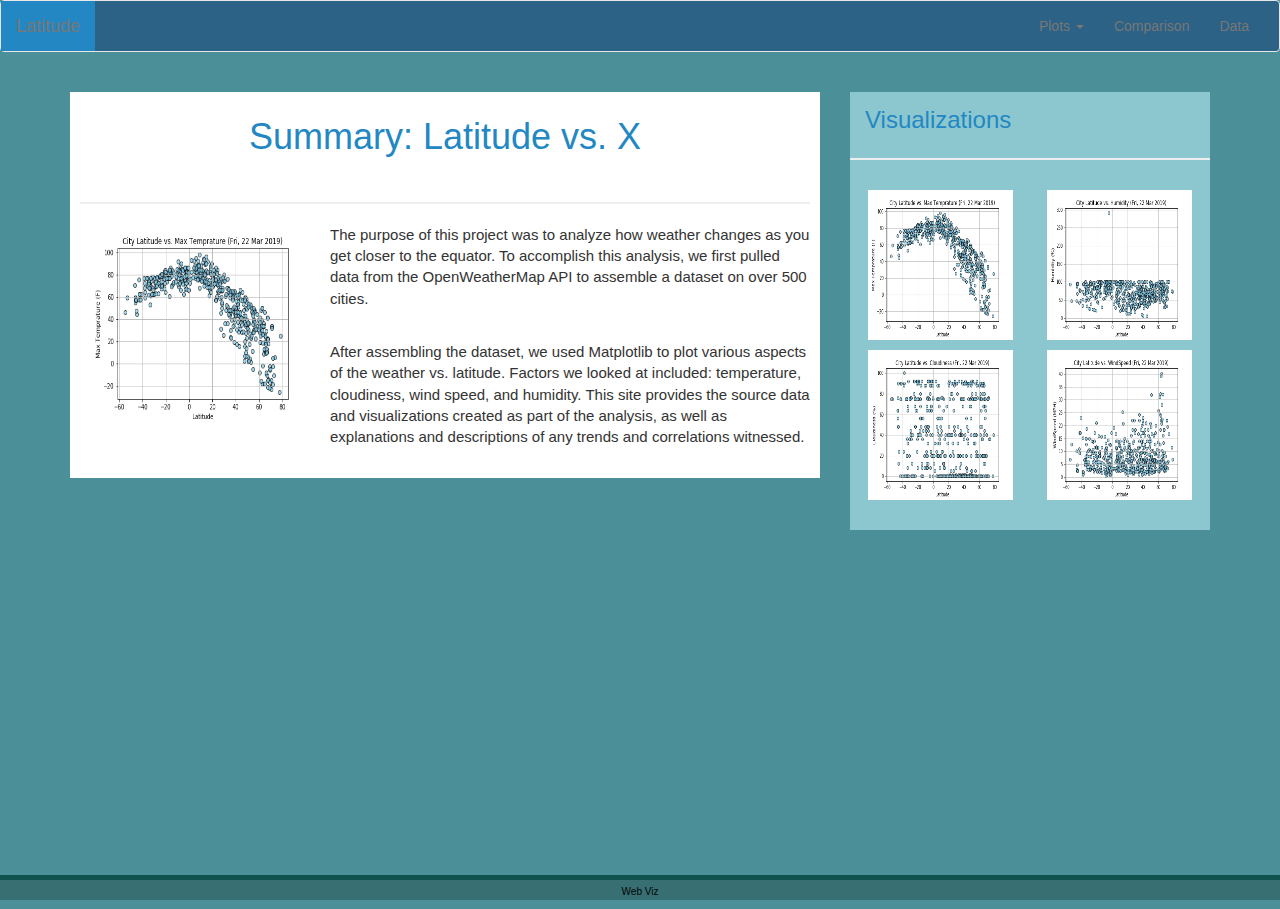
==== index.html @ 7ca8e633 "first commit" ====
<!DOCTYPE html>


<html lang="en">
    <head>
        <meta charset="UTF-8">
        <meta name="viewport" content="width=device-width, initial-scale=1.0">
        <title>Bootstrap</title>
        <link rel="stylesheet" href="https://maxcdn.bootstrapcdn.com/bootstrap/3.3.7/css/bootstrap.min.css">
        <link rel="stylesheet" href="styles.css">
    </head>    
    <body>
         <nav class="navbar navbar-default">
            <div class="container-fluid">
                <div class="navbar-header">
                    <button type="button" class="navbar-toggle collapsed" data-toggle="collapse" data-target="#bs-example-navbar-collapse-1" aria-expanded="false">
                        <span class="sr-only">Toggle navigation</span>
                        <span class="icon-bar"></span>
                        <span class="icon-bar"></span>
                        <span class="icon-bar"></span>
                    </button>
                    <a class="navbar-brand" href="index.html">Latitude</a>
                </div>
                <div class="collapse navbar-collapse" id="bs-example-navbar-collapse-1">
                    <ul class="nav navbar-nav navbar-right">
                        <li class="dropdown">
                        <a href="#" class="dropdown-toggle" data-toggle="dropdown" role="button" aria-haspopup="true" aria-expanded="false">Plots <span class="caret"></span></a>
                        <ul class="dropdown-menu">
                            <li><a href="max_temp.html">Max Temperature</a></li>
                            <li><a href="humidity.html">Humidity</a></li>
                            <li><a href="cloudiness.html">Cloudiness</a></li>
                            <li><a href="wind_speed.html">Wind Speed</a></li>
                        </ul>
                        <li><a href="data_comparison.html">Comparison</a></li>
                        <li><a href="weather_data.html">Data</a></li>
                    </ul>
                </div>
            </div>
        </nav>
                
        <div class="container">
            <div class="row">
                <div class="col-md-8">
                    <section class="summary">
                        <h1 id="sum-h1">Summary: Latitude vs. X</h1>
                        <hr class="hr-page"/>
                        <img id="sum-pic" src="City Latitude vs. Max Temprature.png" alt="City Latitude vs. Max Temprature"/>
                        <p>The purpose of this project was to analyze how weather changes as you get closer to the equator. To accomplish this analysis, we first pulled data from the OpenWeatherMap API to assemble a dataset on over 500 cities.</p>
                        <br/>
                        <p>After assembling the dataset, we used Matplotlib to plot various aspects of the weather vs. latitude. Factors we looked at included: temperature, cloudiness, wind speed, and humidity. This site provides the source data and visualizations created as part of the analysis, as well as explanations and descriptions of any trends and correlations witnessed.</p>
                    </section>
                </div>
                <div class="col-md-4">
                    <section class="add-summary">
                        <h2 id="vis-h2">Visualizations</h2>
                        <hr class="hr-page"/>
                        <div class="div_vis_img">
                             <a href="max_temp.html"><img class="vis_img" src="City Latitude vs. Max Temprature.png" alt="City Latitude vs. Max Temprature"/></a>
                             <a href="humidity.html"><img class="vis_img" src="City Latitude vs. Humidity.png" alt="City Latitude vs. Humidity"/></a>
                             <a href="cloudiness.html"><img class="vis_img" src="City Latitude vs. Cloudiness.png" alt="City Latitude vs. Cloudiness"></a>
                             <a href="wind_speed.html"><img class="vis_img" src="City Latitude vs. WindSpeed.png" alt="City Latitude vs. WindSpeed"></a>
                        </div>   
                    </section>
                </div>
            </div>
        </div>       
        <div class="footer navbar-fixed-bottom">
                <div class="footer-top"></div>
                <div class="container"> 
                <p class="footer-text">Web Viz</p>
                </div>
        </div>
       <script src="https://ajax.googleapis.com/ajax/libs/jquery/3.3.1/jquery.min.js"></script>
       <script src="https://maxcdn.bootstrapcdn.com/bootstrap/3.3.7/js/bootstrap.min.js"></script>
    </body>
</html>
---- styles.css ----
html {
    position: relative;
    min-height: 100%;
}

body {
    background-color: rgb(75, 144, 153);
}
.footer{
    bottom: 0;
    height: 25px;
    width: 100%;
    background-color: rgb(56, 111, 114);
    position: absolute;
    margin-top: 10px;
    }

.footer-text {
    font-size: 10px;
    margin-top: 5px;
    color: rgb(0, 5, 8);
    text-align: center;

}
.footer-top {
    height: 5px;
    padding-top: 2px;
    background-color: rgb(16, 82, 78);
    width: 100%;
}

.data-city {
    background-color: rgb(175, 222, 236);
    padding-left: 40px;
    padding-top: 30px;
    padding-right: 40px;
    margin-top: 30px;
    margin-left: 20px;
    margin-right: 20px;
}
.data-h1 {
    color: rgb(0, 4, 5);
    font-size: 25px;
    margin-top: 5px;
    margin-bottom: 25px;
    text-align: center;

}
.data-p {
    font-size: 16px;
    margin-top: 10px;
    margin-bottom: 50px;
}
.navbar-default {
    background-color: rgb(43, 98, 134);
} 
.navbar-brand {
    color: rgb(173, 203, 212);
    background-color: rgb(34, 135, 194);    
}   

@media only screen and (max-width: 768px) {
    .navbar-header {
        background-color: rgb(34, 135, 194);
    }
}

.add-summary {
    background-color: rgb(140, 199, 207);
    width: 100%;
    margin-top: 10px;
    margin-bottom: 50px;
}
#sum-pic {
    float: left;
    width: 220px;
    height: 200px;
    
    margin-bottom: 10px;
    margin-right: 20px;
    margin-left: 10px;
}
.summary {
    font-size: 15px;
    padding-left: 10px;
    padding-right: 10px;
    padding-bottom: 20px;
    background-color: white;
}
#sum-h1 {
    color: rgb(34, 135, 194);
    font-size: 36px;
    padding-top: 25px;
    text-align: center;
    padding-bottom: 25px;
}

@media only screen and (max-width: 768px) {
    #sum-h1 {
        font-size: 20px;
        padding-top: 10px;
        padding-bottom: 10px;
    }
}
.div_vis_img {
    width: 100%;
    text-align: center;
    padding-bottom: 20px;
    margin-top: 30px;
    margin-bottom: 30px;
}

.vis_img {
    width: 150px;
    height: 150px;
    padding-right: 5px;
    margin-bottom: 10px;
    margin-right: 10px;
    margin-left: 15px;
}
.vis_img:active {
    border: 2px solid rgb(34, 135, 194);
}

#vis-h2 {
    color: rgb(34, 135, 194);
    font-size: 24px;
    padding-top: 15px;
    padding-bottom: 5px;  
    margin-left: 15px;
}

.chart_page {
    font-size: 18px;
    padding-left: 20px;
    padding-right: 20px;
    padding-bottom: 20px;
    background-color: rgb(84, 166, 187);
    margin-bottom: 60px;
}
.page-h1 {
    color: rgb(34, 135, 194);
    font-size: 30px;
    margin-top: 20px;
    margin-bottom: 10px;
    margin-left: 10px;
    padding-top: 10px;
}

@media only screen and (max-width: 768px) {
    .page-h1 {
        font-size: 20px;
        margin-top: 10px;
        margin-bottom: 5px;
    }
}

.hr-page {
    color: rgb(27, 142, 177);
    border-width: 2px;
}
.comp {
    margin-bottom: 60px;
    width: 80%;
}
.comp-h4 {
    color: rgb(34, 135, 194);
    text-align: center;
    margin-top: 10px;
    margin-bottom: 15px;
}
.comp-h2 {
    color: rgb(34, 135, 194);
    text-align: center;
}
#comp-p {
    font-size: 16px;
    text-align: center;
}
.comp_img {
    margin-top: 10px;
    margin-bottom: 10px;
}
.comp_page {
    font-size: 15px;
    padding-left: 20px;
    padding-right: 20px;
    padding-bottom: 20px;
    background-color: rgb(146, 201, 214);
    margin-bottom: 15px;
}

.tab {
    margin-bottom: 60px;
}
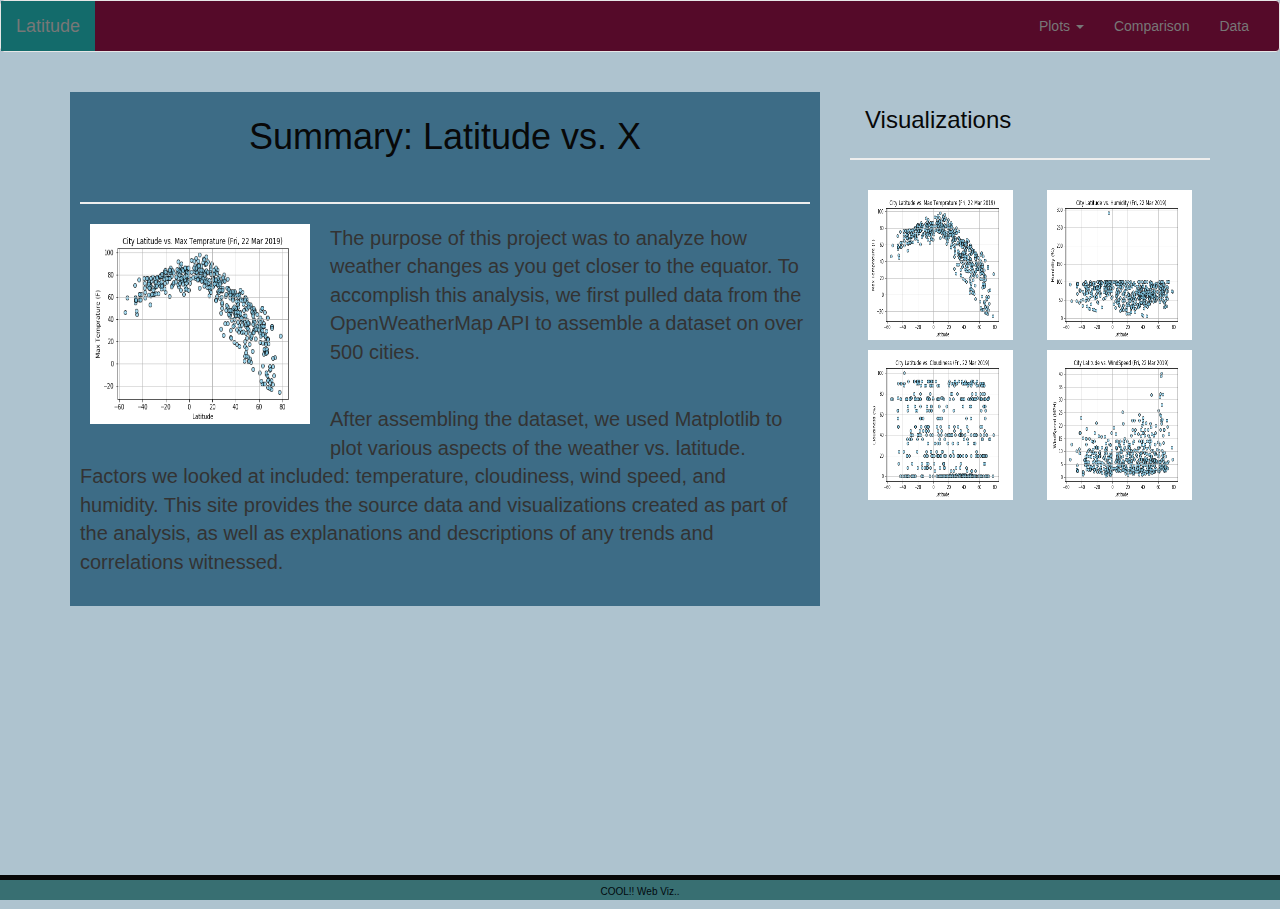
==== commit 3d9aec4a: "CSS Update" ====
--- a/index.html
+++ b/index.html
@@ -5,7 +5,7 @@
     <head>
         <meta charset="UTF-8">
         <meta name="viewport" content="width=device-width, initial-scale=1.0">
-        <title>Bootstrap</title>
+        <title>Weather Patterns closers to Equator</title>
         <link rel="stylesheet" href="https://maxcdn.bootstrapcdn.com/bootstrap/3.3.7/css/bootstrap.min.css">
         <link rel="stylesheet" href="styles.css">
     </head>    
@@ -67,7 +67,7 @@
         <div class="footer navbar-fixed-bottom">
                 <div class="footer-top"></div>
                 <div class="container"> 
-                <p class="footer-text">Web Viz</p>
+                <p class="footer-text">COOL!! Web Viz..</p>
                 </div>
         </div>
        <script src="https://ajax.googleapis.com/ajax/libs/jquery/3.3.1/jquery.min.js"></script>
--- a/styles.css
+++ b/styles.css
@@ -5,7 +5,7 @@
 }
 
 body {
-    background-color: rgb(75, 144, 153);
+    background-color: rgb(174, 195, 207);
 }
 .footer{
     bottom: 0;
@@ -19,19 +19,19 @@
 .footer-text {
     font-size: 10px;
     margin-top: 5px;
-    color: rgb(0, 5, 8);
+    color: rgb(1, 9, 14);
     text-align: center;
 
 }
 .footer-top {
     height: 5px;
     padding-top: 2px;
-    background-color: rgb(16, 82, 78);
+    background-color: rgb(8, 8, 8);
     width: 100%;
 }
 
 .data-city {
-    background-color: rgb(175, 222, 236);
+    background-color: rgb(61, 108, 134);
     padding-left: 40px;
     padding-top: 30px;
     padding-right: 40px;
@@ -40,7 +40,7 @@
     margin-right: 20px;
 }
 .data-h1 {
-    color: rgb(0, 4, 5);
+    color: rgb(8, 8, 8);
     font-size: 25px;
     margin-top: 5px;
     margin-bottom: 25px;
@@ -53,21 +53,21 @@
     margin-bottom: 50px;
 }
 .navbar-default {
-    background-color: rgb(43, 98, 134);
+    background-color: rgb(85, 10, 41);
 } 
 .navbar-brand {
-    color: rgb(173, 203, 212);
-    background-color: rgb(34, 135, 194);    
+    color: rgb(100, 29, 56);
+    background-color: rgb(19, 107, 107);    
 }   
 
 @media only screen and (max-width: 768px) {
     .navbar-header {
-        background-color: rgb(34, 135, 194);
+        background-color: rgb(100, 29, 56);
     }
 }
 
 .add-summary {
-    background-color: rgb(140, 199, 207);
+    background-color: rgb(174, 195, 207);
     width: 100%;
     margin-top: 10px;
     margin-bottom: 50px;
@@ -82,14 +82,14 @@
     margin-left: 10px;
 }
 .summary {
-    font-size: 15px;
+    font-size: 20px;
     padding-left: 10px;
     padding-right: 10px;
     padding-bottom: 20px;
-    background-color: white;
+    background-color: rgb(61, 108, 134);
 }
 #sum-h1 {
-    color: rgb(34, 135, 194);
+    color: rgb(8, 8, 8);
     font-size: 36px;
     padding-top: 25px;
     text-align: center;
@@ -120,11 +120,11 @@
     margin-left: 15px;
 }
 .vis_img:active {
-    border: 2px solid rgb(34, 135, 194);
+    border: 2px solid rgb(61, 108, 134);
 }
 
 #vis-h2 {
-    color: rgb(34, 135, 194);
+    color: rgb(8, 8, 8);
     font-size: 24px;
     padding-top: 15px;
     padding-bottom: 5px;  
@@ -133,14 +133,14 @@
 
 .chart_page {
     font-size: 18px;
-    padding-left: 20px;
+    padding-left: 25px;
     padding-right: 20px;
     padding-bottom: 20px;
-    background-color: rgb(84, 166, 187);
+    background-color: rgb(61, 108, 134);
     margin-bottom: 60px;
 }
 .page-h1 {
-    color: rgb(34, 135, 194);
+    color: rgb(61, 108, 134);
     font-size: 30px;
     margin-top: 20px;
     margin-bottom: 10px;
@@ -157,7 +157,7 @@
 }
 
 .hr-page {
-    color: rgb(27, 142, 177);
+    color: rgb(61, 108, 134);
     border-width: 2px;
 }
 .comp {
@@ -165,13 +165,13 @@
     width: 80%;
 }
 .comp-h4 {
-    color: rgb(34, 135, 194);
+    color: rgb(8, 8, 8);
     text-align: center;
     margin-top: 10px;
     margin-bottom: 15px;
 }
 .comp-h2 {
-    color: rgb(34, 135, 194);
+    color: rgb(61, 108, 134);
     text-align: center;
 }
 #comp-p {
@@ -183,11 +183,11 @@
     margin-bottom: 10px;
 }
 .comp_page {
-    font-size: 15px;
+    font-size: 22px;
     padding-left: 20px;
     padding-right: 20px;
     padding-bottom: 20px;
-    background-color: rgb(146, 201, 214);
+    background-color: rgb(61, 108, 134);
     margin-bottom: 15px;
 }
 
